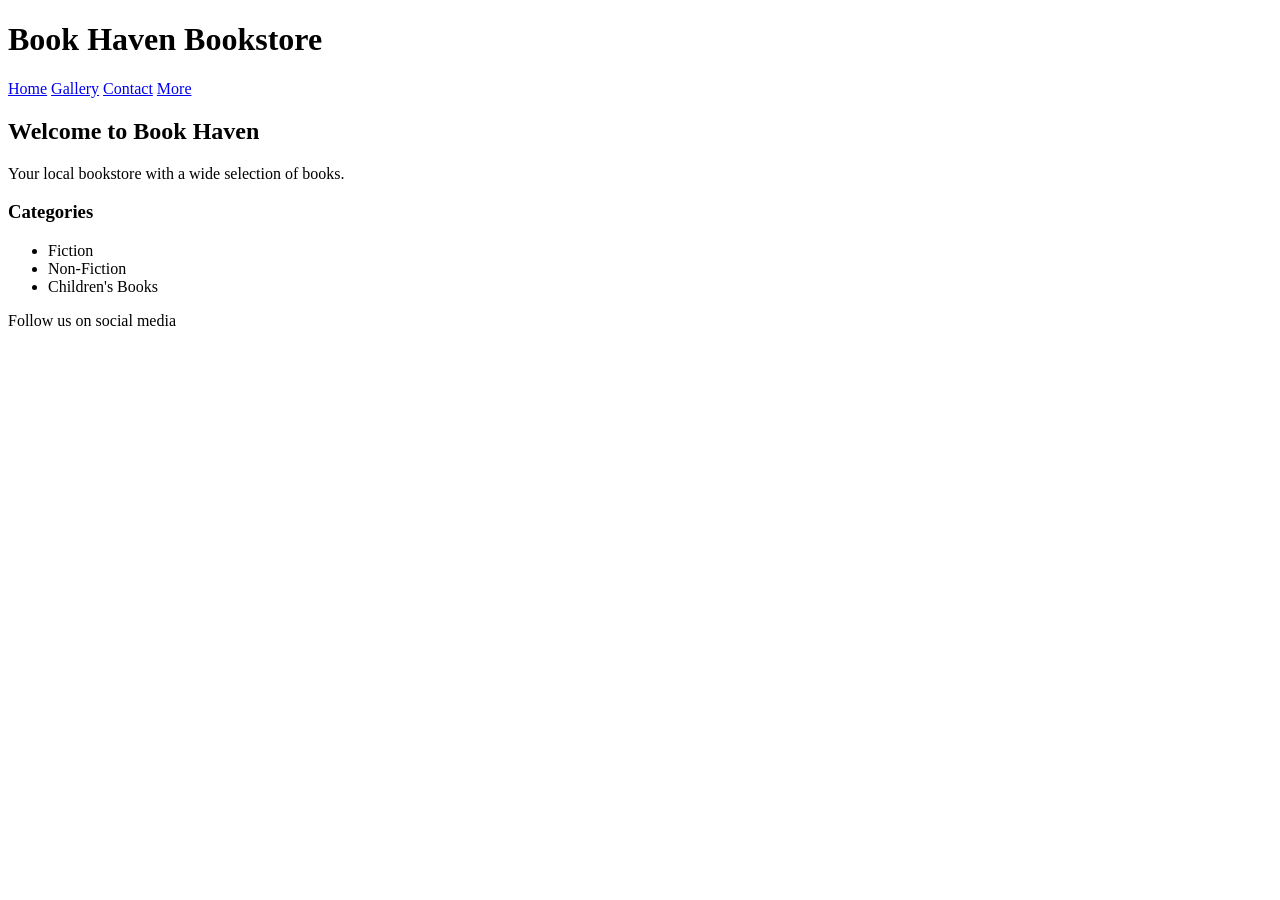
==== index.html @ 9fa5d12b "Add files via upload" ====
<!DOCTYPE html>
<html>
<head>
    <title>Book Haven Bookstore</title>
</head>
<body>

<header>
    <h1>Book Haven Bookstore</h1>
    <nav>
        <a href="index.html">Home</a>
        <a href="gallery.html">Gallery</a>
        <a href="contact.html">Contact</a>
        <a href="extras.html">More</a>
    </nav>
</header>

<main>
    <h2>Welcome to Book Haven</h2>
    <p>Your local bookstore with a wide selection of books.</p>

    <h3>Categories</h3>
    <ul>
        <li>Fiction</li>
        <li>Non-Fiction</li>
        <li>Children's Books</li>
    </ul>
</main>

<footer>
    <p>Follow us on social media</p>
</footer>

</body>
</html>
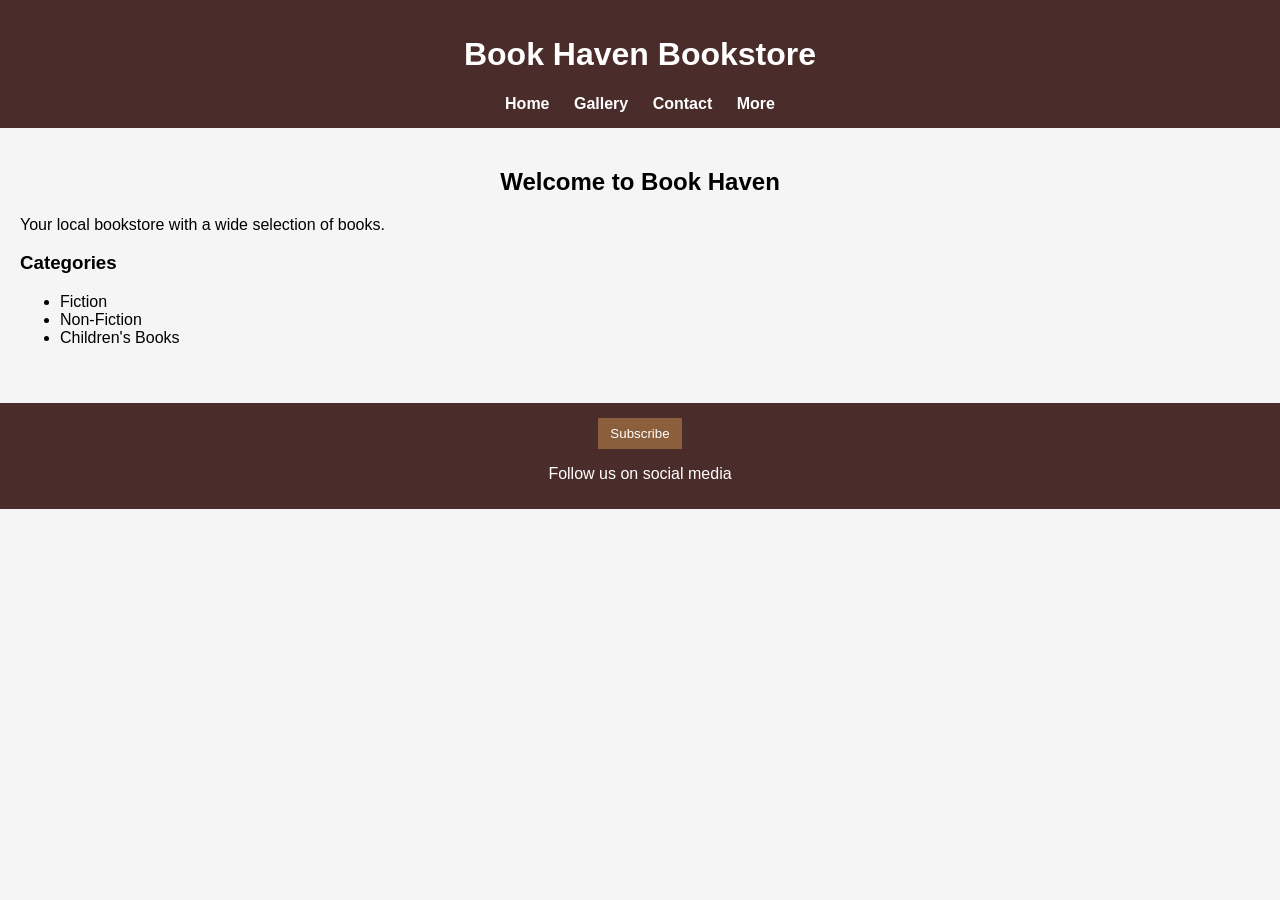
==== commit 34fc237d: "Add files via upload" ====
--- a/index.html
+++ b/index.html
@@ -2,6 +2,7 @@
 <html>
 <head>
     <title>Book Haven Bookstore</title>
+    <link rel="stylesheet" href="styles.css">
 </head>
 <body>
 
@@ -28,8 +29,10 @@
 </main>
 
 <footer>
+    <button onclick="subscribeUser()">Subscribe</button>
     <p>Follow us on social media</p>
 </footer>
 
+<script src="script.js"></script>
 </body>
 </html>
--- a/styles.css
+++ b/styles.css
@@ -0,0 +1,92 @@
+/* General page styling */
+body {
+    font-family: Arial, sans-serif;
+    margin: 0;
+    background-color: #f5f5f5;
+}
+
+/* Header */
+header {
+    background-color: #4a2c2a;
+    color: white;
+    padding: 15px;
+    text-align: center;
+}
+
+nav {
+    margin-top: 10px;
+}
+
+/* Navigation */
+nav a {
+    color: white;
+    margin: 10px;
+    text-decoration: none;
+    font-weight: bold;
+}
+
+nav a:hover {
+    color: #d2b48c;
+}
+
+/* Main content */
+main {
+    padding: 20px;
+}
+
+/* Headings */
+h2 {
+    text-align: center;
+}
+
+/* Table (Gallery layout) */
+table {
+    width: 80%;
+    margin: 20px auto;
+    border-collapse: collapse;
+}
+
+td {
+    padding: 15px;
+    text-align: center;
+}
+
+/* Images */
+img {
+    margin: 10px;
+    border-radius: 8px;
+}
+
+/* Buttons */
+button {
+    background-color: #8b5e3c;
+    color: white;
+    padding: 8px 12px;
+    border: none;
+    cursor: pointer;
+    margin-top: 5px;
+    transition: 0.3s;
+}
+
+button:hover {
+    background-color: #6d4c2f;
+}
+
+.view-cart {
+    float: right;
+    margin-right: 20px;
+    margin-top: 10px;
+}
+
+button:hover {
+    background-color: #6d4c2f;
+}
+
+/* Footer */
+footer {
+    background-color: #4a2c2a;
+    color: white;
+    text-align: center;
+    padding: 10px;
+    margin-top: 20px;
+}
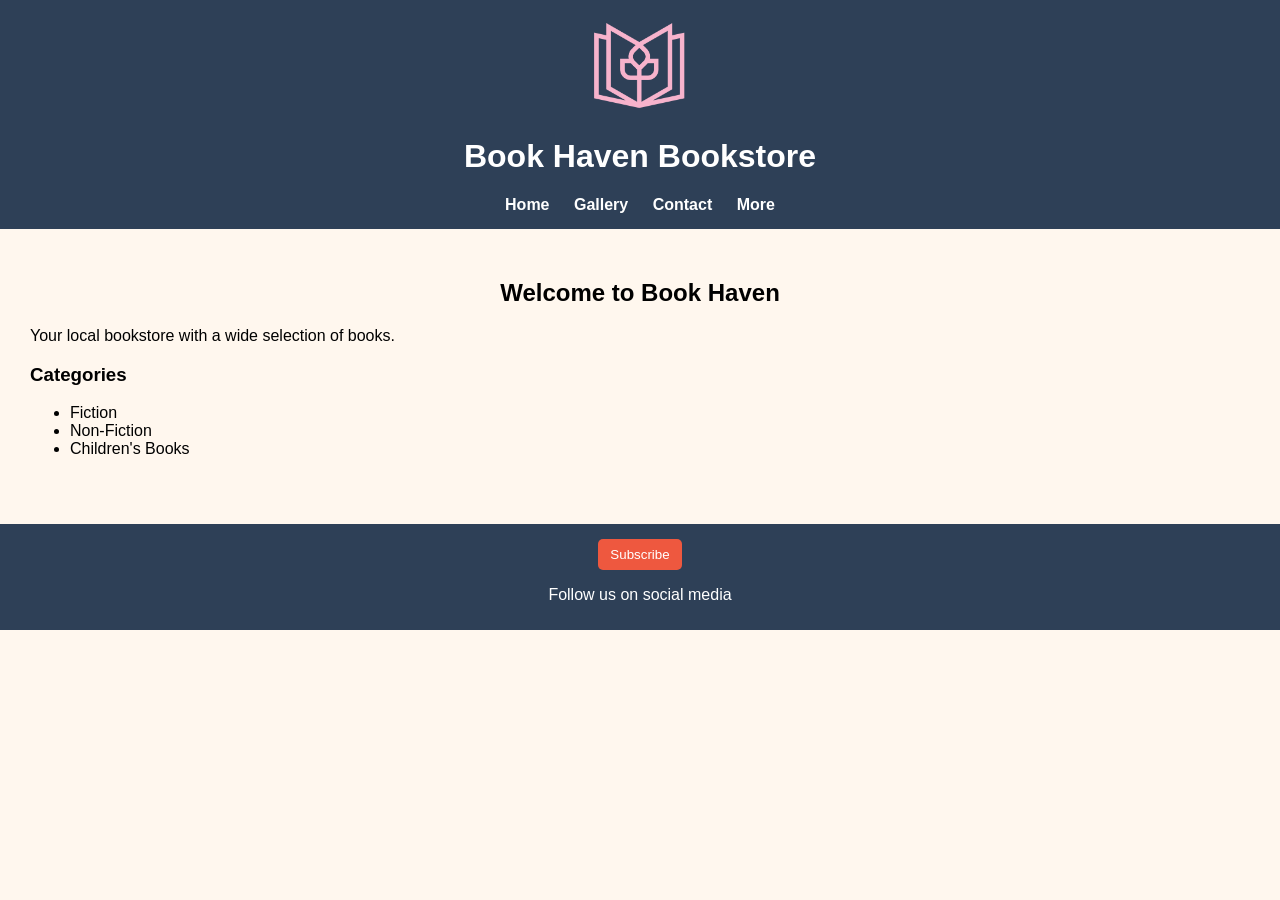
==== commit 7f8e4865: "Add files via upload" ====
--- a/index.html
+++ b/index.html
@@ -7,6 +7,7 @@
 <body>
 
 <header>
+    <img src="Client3_LogoPalette1_F7B3CC.png" alt = "Book Haven Logo" class="logo">
     <h1>Book Haven Bookstore</h1>
     <nav>
         <a href="index.html">Home</a>
--- a/styles.css
+++ b/styles.css
@@ -2,15 +2,21 @@
 body {
     font-family: Arial, sans-serif;
     margin: 0;
-    background-color: #f5f5f5;
+    background-color: #FFF7EE;
 }
 
 /* Header */
 header {
-    background-color: #4a2c2a;
+    background-color: #2E4057;
     color: white;
     padding: 15px;
     text-align: center;
+}
+
+.logo {
+    display: block;
+    margin: 0 auto 10px;
+    width: 100px;
 }
 
 nav {
@@ -26,12 +32,12 @@
 }
 
 nav a:hover {
-    color: #d2b48c;
+    color: #F7B3CC;
 }
 
 /* Main content */
 main {
-    padding: 20px;
+    padding: 30px;
 }
 
 /* Headings */
@@ -48,6 +54,8 @@
 
 td {
     padding: 15px;
+    border: 1px solid #ddd;
+    background-color white;
     text-align: center;
 }
 
@@ -59,7 +67,8 @@
 
 /* Buttons */
 button {
-    background-color: #8b5e3c;
+    border-radius: 5px;
+    background-color: #EE583F;
     color: white;
     padding: 8px 12px;
     border: none;
@@ -69,22 +78,22 @@
 }
 
 button:hover {
-    background-color: #6d4c2f;
+    background-color: #C7B65E;
 }
 
 .view-cart {
     float: right;
-    margin-right: 20px;
-    margin-top: 10px;
+    margin: 20px;
+   
 }
 
 button:hover {
-    background-color: #6d4c2f;
+    background-color: #C7B65E;
 }
 
 /* Footer */
 footer {
-    background-color: #4a2c2a;
+    background-color: #2E4057;
     color: white;
     text-align: center;
     padding: 10px;
